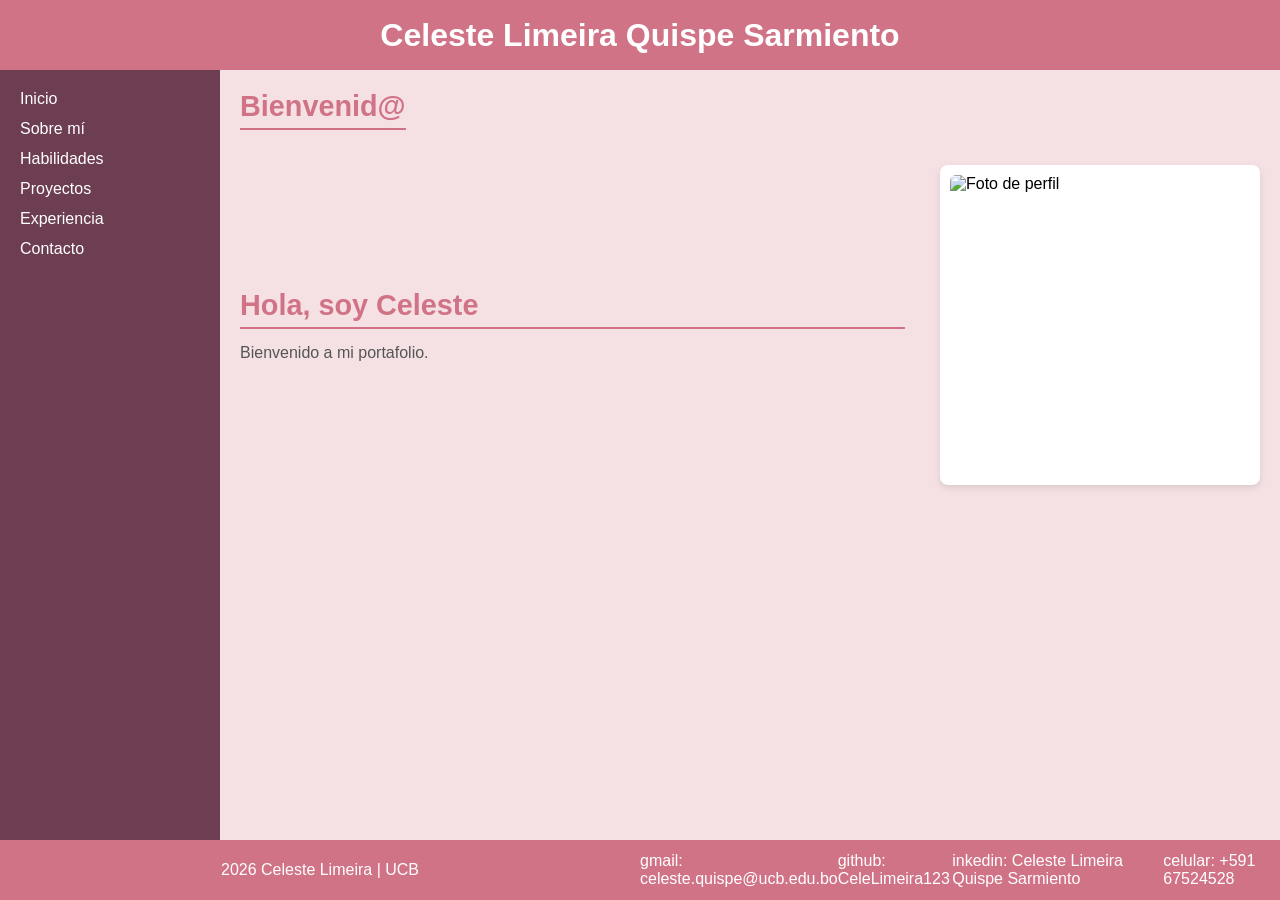
==== index.html @ f89084b4 "Primer commit de mi portafolio" ====
<!DOCTYPE html>
<html lang="es">
<head>
  <meta charset="UTF-8">
  <meta name="viewport" content="width=device-width, initial-scale=1.0">
  <title>Inicio | Celeste Limeira</title>
  <link rel="stylesheet" href="css/estilo.css">
</head>
<body>

  <div class="layout">

    <header class="header">
      <h1>Celeste Limeira Quispe Sarmiento</h1>
    </header>

    <aside class="sidebar">
      <nav class="menu">
        <a href="index.html">Inicio</a>
        <a href="sobre-mi.html">Sobre mí</a>
        <a href="habilidades.html">Habilidades</a>
        <a href="proyectos.html">Proyectos</a>
        <a href="experiencia.html">Experiencia</a>
        <a href="contacto.html">Contacto</a>
      </nav>
    </aside>

    <main class="content">
      
      <div class="topbar">
        <h2>Bienvenid@</h2>
      </div>

      <section class="hero">
        <div class="hero-text">
          <h2>Hola, soy Celeste</h2>
          <p>Bienvenido a mi portafolio.</p>
        </div>
        <div class="card">
          <img src="img/me.jpg" alt="Foto de perfil" class="imgcursor">
        </div>
      </section>

    </main>

    <footer class="footer">
      <div class="footer-left">
        <p> 2026 Celeste Limeira | UCB</p>
      </div>
      <div class="footer-right">
        <p>
          gmail: celeste.quispe@ucb.edu.bo 
        </p>
        <p>github: CeleLimeira123 
        </p>
        <p> inkedin: Celeste Limeira Quispe Sarmiento
        </p>
         <p>celular: +591 67524528

         </p>
      </div>
    </footer>

  </div>

</body>
</html>
---- css/estilo.css ----
* {
  margin: 0;
  padding: 0;
  box-sizing: border-box;
}

body {
  font-family: sans-serif;
  background: #f5e1e3;
}

.layout {
  display: grid;
  grid-template-columns: 220px 1fr;
  grid-template-rows: 70px 1fr 60px;
  grid-template-areas: "header header" "sidebar content" "footer footer";
  height: 100vh;
}

.header {
  grid-area: header;
  background: #d17386;
  color: white;
  display: flex;
  justify-content: center;
  align-items: center;
  flex-direction: row;
}

.sidebar {
  grid-area: sidebar;
  background: #6d3d52;
  color: white;
}
.sidebar .menu {
  display: flex;
  justify-content: flex-start;
  align-items: flex-start;
  flex-direction: column;
  padding: 20px;
  gap: 12px;
}
.sidebar .menu a {
  color: white;
  text-decoration: none;
}
.sidebar .menu a:hover {
  color: #d17386;
}

.content {
  grid-area: content;
  padding: 20px;
  overflow-y: auto;
}
.content .topbar {
  display: flex;
  justify-content: space-between;
  align-items: center;
  flex-direction: row;
  margin-bottom: 20px;
}
.content .topbar h2 {
  font-size: 1.8rem;
  color: #d17386;
  margin-bottom: 15px;
  border-bottom: 2px solid #d17386;
  padding-bottom: 5px;
}
.content .hero {
  display: flex;
  justify-content: flex-start;
  align-items: center;
  flex-direction: row;
  gap: 35px;
  margin-top: 10px;
}
.content .hero .card {
  background: white;
  padding: 10px;
  border-radius: 8px;
  box-shadow: 0 3px 6px rgba(0, 0, 0, 0.1);
  width: 320px;
  height: 320px;
  display: flex;
  justify-content: center;
  align-items: center;
  flex-direction: row;
}
.content .hero .card .imgcursor {
  width: 100%;
  height: 100%;
  object-fit: cover;
  border-radius: 6px;
}
.content .hero .hero-text {
  flex: 1;
}
.content .hero .hero-text h2 {
  font-size: 1.8rem;
  color: #d17386;
  margin-bottom: 15px;
  border-bottom: 2px solid #d17386;
  padding-bottom: 5px;
}
.content .hero .hero-text p {
  color: #555;
}
.content .cards {
  display: grid;
  grid-template-columns: repeat(auto-fill, minmax(200px, 250px));
  gap: 20px;
  margin-top: 20px;
}
.content .cards .card {
  background: white;
  padding: 10px;
  border-radius: 8px;
  box-shadow: 0 3px 6px rgba(0, 0, 0, 0.1);
  height: 250px;
  display: flex;
  justify-content: center;
  align-items: center;
  flex-direction: row;
}
.content .cards .card .imgcursor {
  width: 100%;
  height: 100%;
  object-fit: cover;
  object-position: center;
  border-radius: 6px;
}
.content .cards .card-info {
  background: #d19c9d;
  padding: 20px;
  border-radius: 8px;
  box-shadow: 0 3px 6px rgba(0, 0, 0, 0.1);
  display: flex;
  justify-content: center;
  align-items: center;
  flex-direction: column;
  text-align: center;
}
.content .cards .card-info h3 {
  color: #6d3d52;
  margin-bottom: 8px;
}
.content .cards .card-info p {
  font-size: 0.95rem;
  color: #f5e1e3;
}

.form-contacto {
  background: white;
  padding: 25px;
  border-radius: 8px;
  box-shadow: 0 3px 6px rgba(0, 0, 0, 0.1);
  max-width: 500px;
  margin: 0 auto;
}
.form-contacto form {
  display: flex;
  justify-content: center;
  align-items: stretch;
  flex-direction: column;
  gap: 15px;
}
.form-contacto form .form-group {
  display: flex;
  justify-content: center;
  align-items: stretch;
  flex-direction: column;
  gap: 5px;
}
.form-contacto form .form-group label {
  color: #6d3d52;
  font-weight: bold;
}
.form-contacto form .form-group input, .form-contacto form .form-group textarea {
  padding: 10px;
  border: 1px solid #d19c9d;
  border-radius: 4px;
  font-family: sans-serif;
  outline: none;
}
.form-contacto form .form-group input:focus, .form-contacto form .form-group textarea:focus {
  border-color: #d17386;
}
.form-contacto form button {
  background: #d17386;
  color: white;
  border: none;
  padding: 12px;
  border-radius: 4px;
  font-weight: bold;
  font-size: 1rem;
}

.footer {
  grid-area: footer;
  background: #d17386;
  color: white;
  display: flex;
  justify-content: center;
  align-items: center;
  flex-direction: row;
}
.footer .footer-left,
.footer .footer-right {
  flex: 1;
  display: flex;
  justify-content: center;
  align-items: center;
  flex-direction: row;
}

/*# sourceMappingURL=estilo.css.map */
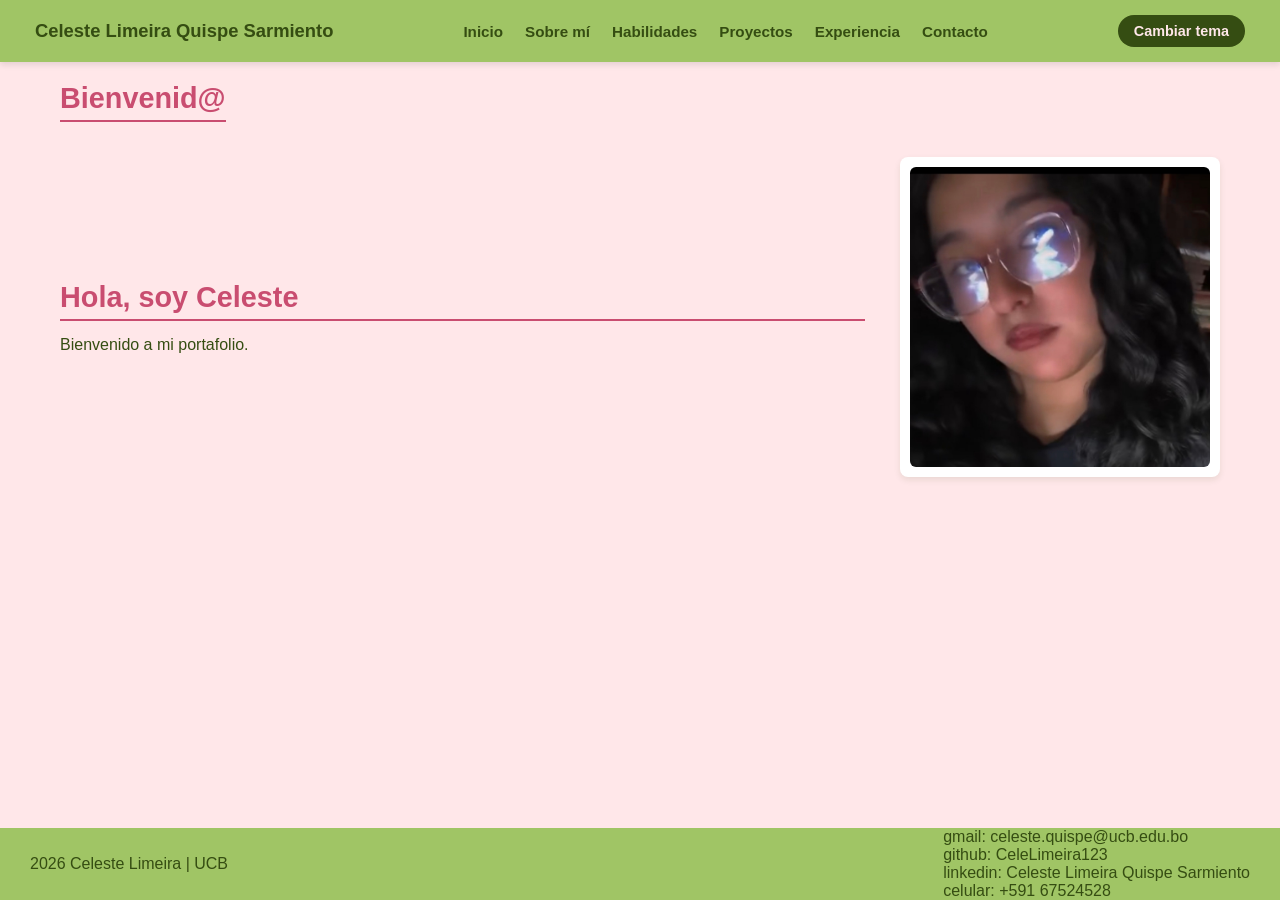
==== commit 334b3130: "Actualización de estilos, JS y estructura del portafolio" ====
--- a/index.html
+++ b/index.html
@@ -12,9 +12,8 @@
 
     <header class="header">
       <h1>Celeste Limeira Quispe Sarmiento</h1>
-    </header>
-
-    <aside class="sidebar">
+      
+      <!-- Menú integrado correctamente en la parte superior -->
       <nav class="menu">
         <a href="index.html">Inicio</a>
         <a href="sobre-mi.html">Sobre mí</a>
@@ -23,7 +22,13 @@
         <a href="experiencia.html">Experiencia</a>
         <a href="contacto.html">Contacto</a>
       </nav>
-    </aside>
+
+      <!-- Botón de cambio de color requerido por el script de JS -->
+      <button id="btnTema">
+            Cambiar tema
+        </button>
+      </button>
+    </header>
 
     <main class="content">
       
@@ -45,23 +50,19 @@
 
     <footer class="footer">
       <div class="footer-left">
-        <p> 2026 Celeste Limeira | UCB</p>
+        <p>2026 Celeste Limeira | UCB</p>
       </div>
       <div class="footer-right">
-        <p>
-          gmail: celeste.quispe@ucb.edu.bo 
-        </p>
-        <p>github: CeleLimeira123 
-        </p>
-        <p> inkedin: Celeste Limeira Quispe Sarmiento
-        </p>
-         <p>celular: +591 67524528
-
-         </p>
+        <p>gmail: celeste.quispe@ucb.edu.bo</p>
+        <p>github: CeleLimeira123</p>
+        <p>linkedin: Celeste Limeira Quispe Sarmiento</p>
+        <p>celular: +591 67524528</p>
       </div>
     </footer>
 
   </div>
 
+  <!-- Enlace al JavaScript -->
+  <script src="js/main.js"></script>
 </body>
 </html>
--- a/css/estilo.css
+++ b/css/estilo.css
@@ -6,52 +6,119 @@
 
 body {
   font-family: sans-serif;
-  background: #f5e1e3;
+  background: #FFE7E9;
+  color: #354D12;
+  transition: background 0.3s ease, color 0.3s ease;
+}
+body.dark {
+  background: #141c09;
+  color: #FFE7E9;
+}
+body.dark .header, body.dark .footer {
+  background: #354D12 !important;
+  color: #FFE7E9;
+}
+body.dark .header h1, body.dark .footer h1 {
+  color: #FFE7E9;
+}
+body.dark .header .menu a, body.dark .footer .menu a {
+  color: #FFE7E9;
+}
+body.dark .header .menu a:hover, body.dark .footer .menu a:hover {
+  color: #F6ABC2;
+}
+body.dark .content {
+  background: #141c09;
+}
+body.dark .content .hero-text p {
+  color: #FFE7E9;
+}
+body.dark .content .card, body.dark .content .form-contacto {
+  background: #1c270e;
+  color: #FFE7E9;
+}
+body.dark .content .card-info {
+  background: #C94D70;
+}
+body.dark .content .card-info h3, body.dark .content .card-info p {
+  color: #ffffff;
+}
+body.dark .form-contacto input, body.dark .form-contacto textarea {
+  background: #141c09;
+  color: #FFE7E9;
+  border-color: #A0C565;
+}
+body.dark .form-contacto input:focus, body.dark .form-contacto textarea:focus {
+  border-color: #F6ABC2;
+}
+body.dark #btnTema {
+  background: #FFE7E9;
+  color: #141c09;
 }
 
 .layout {
   display: grid;
-  grid-template-columns: 220px 1fr;
-  grid-template-rows: 70px 1fr 60px;
-  grid-template-areas: "header header" "sidebar content" "footer footer";
-  height: 100vh;
+  grid-template-rows: auto 1fr auto;
+  grid-template-areas: "header" "content" "footer";
+  min-height: 100vh;
 }
 
 .header {
   grid-area: header;
-  background: #d17386;
-  color: white;
-  display: flex;
-  justify-content: center;
-  align-items: center;
-  flex-direction: row;
-}
-
-.sidebar {
-  grid-area: sidebar;
-  background: #6d3d52;
-  color: white;
-}
-.sidebar .menu {
-  display: flex;
-  justify-content: flex-start;
-  align-items: flex-start;
-  flex-direction: column;
-  padding: 20px;
-  gap: 12px;
-}
-.sidebar .menu a {
-  color: white;
+  display: flex;
+  justify-content: space-between;
+  align-items: center;
+  background: #A0C565;
+  color: #354D12;
+  padding: 15px 35px;
+  box-shadow: 0 3px 6px rgba(0, 0, 0, 0.1);
+  flex-wrap: wrap;
+  gap: 15px;
+}
+.header h1 {
+  font-size: 1.15rem;
+  font-weight: 700;
+  color: #354D12;
+  margin: 0;
+}
+.header .menu {
+  display: flex;
+  gap: 22px;
+  align-items: center;
+}
+.header .menu a {
+  color: #354D12;
   text-decoration: none;
-}
-.sidebar .menu a:hover {
-  color: #d17386;
+  font-size: 0.95rem;
+  font-weight: 600;
+  transition: color 0.2s ease, transform 0.2s ease;
+}
+.header .menu a:hover {
+  color: #C94D70;
+  transform: translateY(-2px);
+}
+.header #btnTema {
+  padding: 8px 16px;
+  border: none;
+  border-radius: 20px;
+  cursor: pointer;
+  background: #354D12;
+  color: #FFE7E9;
+  font-weight: 600;
+  font-size: 0.9rem;
+  transition: background 0.2s, transform 0.2s;
+}
+.header #btnTema:hover {
+  background: #C94D70;
+  transform: scale(1.05);
 }
 
 .content {
   grid-area: content;
   padding: 20px;
-  overflow-y: auto;
+  max-width: 1200px;
+  margin: 0 auto;
+  width: 100%;
 }
 .content .topbar {
   display: flex;
@@ -62,25 +129,35 @@
 }
 .content .topbar h2 {
   font-size: 1.8rem;
-  color: #d17386;
+  color: #C94D70;
   margin-bottom: 15px;
-  border-bottom: 2px solid #d17386;
+  border-bottom: 2px solid #C94D70;
   padding-bottom: 5px;
 }
 .content .hero {
   display: flex;
-  justify-content: flex-start;
-  align-items: center;
-  flex-direction: row;
-  gap: 35px;
+  justify-content: center;
+  align-items: center;
+  flex-direction: column;
+  gap: 20px;
   margin-top: 10px;
 }
+@media (min-width: 768px) {
+  .content .hero {
+    display: flex;
+    justify-content: flex-start;
+    align-items: center;
+    flex-direction: row;
+    gap: 35px;
+  }
+}
 .content .hero .card {
-  background: white;
+  background: #ffffff;
   padding: 10px;
   border-radius: 8px;
-  box-shadow: 0 3px 6px rgba(0, 0, 0, 0.1);
-  width: 320px;
+  box-shadow: 0 3px 6px rgba(53, 77, 18, 0.1);
+  width: 100%;
+  max-width: 320px;
   height: 320px;
   display: flex;
   justify-content: center;
@@ -98,120 +175,33 @@
 }
 .content .hero .hero-text h2 {
   font-size: 1.8rem;
-  color: #d17386;
+  color: #C94D70;
   margin-bottom: 15px;
-  border-bottom: 2px solid #d17386;
+  border-bottom: 2px solid #C94D70;
   padding-bottom: 5px;
 }
 .content .hero .hero-text p {
-  color: #555;
-}
-.content .cards {
-  display: grid;
-  grid-template-columns: repeat(auto-fill, minmax(200px, 250px));
-  gap: 20px;
-  margin-top: 20px;
-}
-.content .cards .card {
-  background: white;
-  padding: 10px;
-  border-radius: 8px;
-  box-shadow: 0 3px 6px rgba(0, 0, 0, 0.1);
-  height: 250px;
-  display: flex;
-  justify-content: center;
-  align-items: center;
-  flex-direction: row;
-}
-.content .cards .card .imgcursor {
-  width: 100%;
-  height: 100%;
-  object-fit: cover;
-  object-position: center;
-  border-radius: 6px;
-}
-.content .cards .card-info {
-  background: #d19c9d;
-  padding: 20px;
-  border-radius: 8px;
-  box-shadow: 0 3px 6px rgba(0, 0, 0, 0.1);
-  display: flex;
-  justify-content: center;
-  align-items: center;
-  flex-direction: column;
-  text-align: center;
-}
-.content .cards .card-info h3 {
-  color: #6d3d52;
-  margin-bottom: 8px;
-}
-.content .cards .card-info p {
-  font-size: 0.95rem;
-  color: #f5e1e3;
-}
-
-.form-contacto {
-  background: white;
-  padding: 25px;
-  border-radius: 8px;
-  box-shadow: 0 3px 6px rgba(0, 0, 0, 0.1);
-  max-width: 500px;
-  margin: 0 auto;
-}
-.form-contacto form {
-  display: flex;
-  justify-content: center;
-  align-items: stretch;
-  flex-direction: column;
-  gap: 15px;
-}
-.form-contacto form .form-group {
-  display: flex;
-  justify-content: center;
-  align-items: stretch;
-  flex-direction: column;
-  gap: 5px;
-}
-.form-contacto form .form-group label {
-  color: #6d3d52;
-  font-weight: bold;
-}
-.form-contacto form .form-group input, .form-contacto form .form-group textarea {
-  padding: 10px;
-  border: 1px solid #d19c9d;
-  border-radius: 4px;
-  font-family: sans-serif;
-  outline: none;
-}
-.form-contacto form .form-group input:focus, .form-contacto form .form-group textarea:focus {
-  border-color: #d17386;
-}
-.form-contacto form button {
-  background: #d17386;
-  color: white;
-  border: none;
-  padding: 12px;
-  border-radius: 4px;
-  font-weight: bold;
-  font-size: 1rem;
+  color: #354D12;
 }
 
 .footer {
   grid-area: footer;
-  background: #d17386;
-  color: white;
+  background: #A0C565;
+  color: #354D12;
   display: flex;
   justify-content: center;
   align-items: center;
-  flex-direction: row;
-}
-.footer .footer-left,
-.footer .footer-right {
-  flex: 1;
-  display: flex;
-  justify-content: center;
-  align-items: center;
-  flex-direction: row;
+  flex-direction: column;
+  padding: 15px;
+  gap: 10px;
+  font-weight: 500;
+}
+@media (min-width: 768px) {
+  .footer {
+    flex-direction: row;
+    justify-content: space-between;
+    padding: 0 30px;
+  }
 }
 
 /*# sourceMappingURL=estilo.css.map */
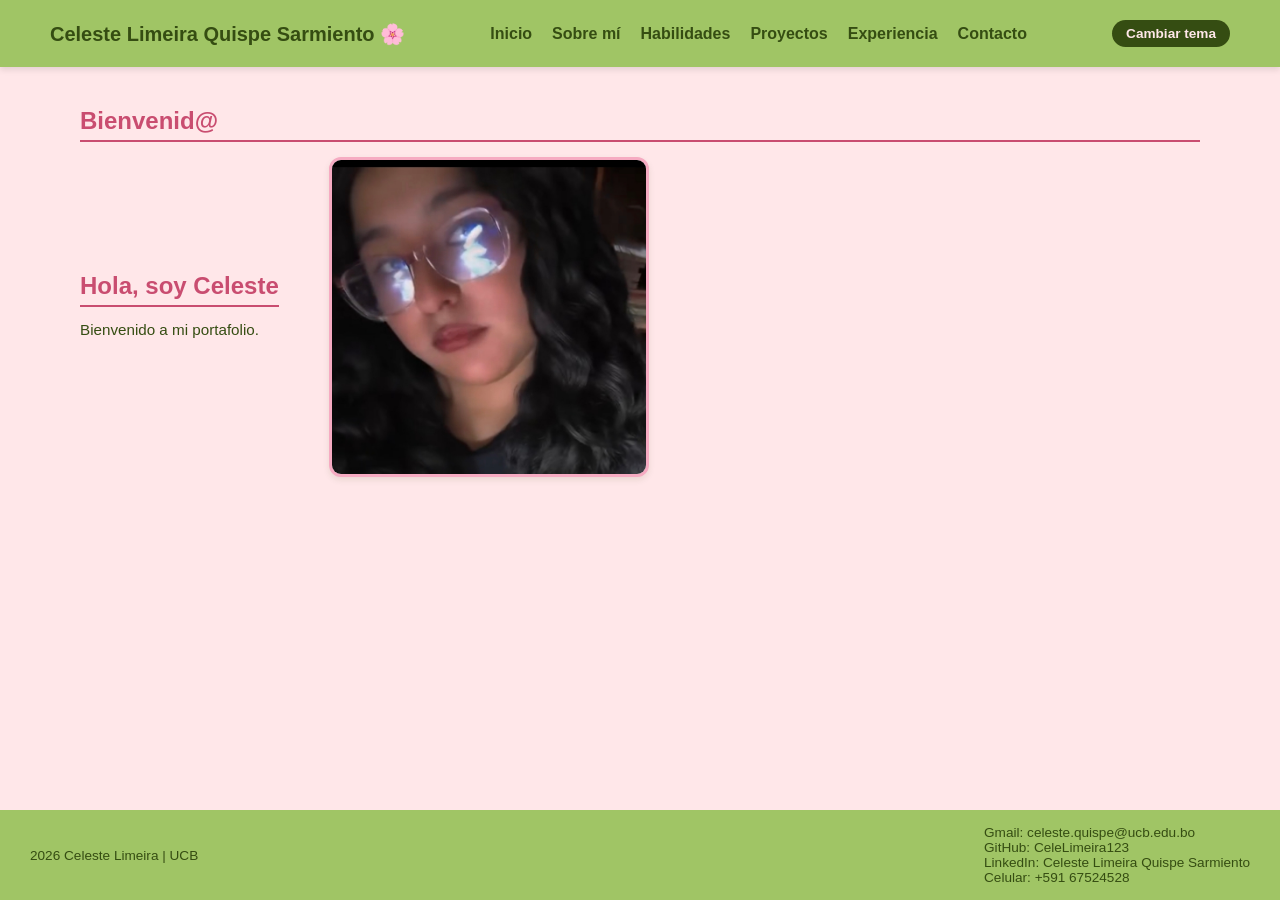
==== commit f7a1ccd5: "Actualización" ====
--- a/index.html
+++ b/index.html
@@ -11,27 +11,33 @@
   <div class="layout">
 
     <header class="header">
-      <h1>Celeste Limeira Quispe Sarmiento</h1>
-      
-      <!-- Menú integrado correctamente en la parte superior -->
-      <nav class="menu">
-        <a href="index.html">Inicio</a>
-        <a href="sobre-mi.html">Sobre mí</a>
-        <a href="habilidades.html">Habilidades</a>
-        <a href="proyectos.html">Proyectos</a>
-        <a href="experiencia.html">Experiencia</a>
-        <a href="contacto.html">Contacto</a>
+      <h1>Celeste Limeira Quispe Sarmiento 🌸</h1>
+
+      <!-- Botón de cambio de tema -->
+      <button id="btnTema">Cambiar tema</button>
+
+      <!-- Botón hamburguesa (3 rayitas, solo se ve en móvil) -->
+      <div class="hamburger" id="hamburger">
+        <span></span>
+        <span></span>
+        <span></span>
+      </div>
+
+      <!-- Menú desplegable -->
+      <nav class="menu" id="nav">
+        <ul>
+          <li><a href="index.html">Inicio</a></li>
+          <li><a href="sobre-mi.html">Sobre mí</a></li>
+          <li><a href="habilidades.html">Habilidades</a></li>
+          <li><a href="proyectos.html">Proyectos</a></li>
+          <li><a href="experiencia.html">Experiencia</a></li>
+          <li><a href="contacto.html">Contacto</a></li>
+        </ul>
       </nav>
-
-      <!-- Botón de cambio de color requerido por el script de JS -->
-      <button id="btnTema">
-            Cambiar tema
-        </button>
-      </button>
     </header>
 
     <main class="content">
-      
+
       <div class="topbar">
         <h2>Bienvenid@</h2>
       </div>
@@ -50,19 +56,21 @@
 
     <footer class="footer">
       <div class="footer-left">
-        <p>2026 Celeste Limeira | UCB</p>
+        <p> 2026 Celeste Limeira | UCB</p>
       </div>
       <div class="footer-right">
-        <p>gmail: celeste.quispe@ucb.edu.bo</p>
-        <p>github: CeleLimeira123</p>
-        <p>linkedin: Celeste Limeira Quispe Sarmiento</p>
-        <p>celular: +591 67524528</p>
+        <p>Gmail: celeste.quispe@ucb.edu.bo</p>
+        <p>GitHub: CeleLimeira123</p>
+        <p>LinkedIn: Celeste Limeira Quispe Sarmiento</p>
+        <p>Celular: +591 67524528</p>
       </div>
     </footer>
 
   </div>
 
-  <!-- Enlace al JavaScript -->
-  <script src="js/main.js"></script>
+  <!-- Botón de Scroll Arriba -->
+  <button id="btnArriba" aria-label="Volver arriba">⬆</button>
+
+  <script src="js/script.js"></script>
 </body>
 </html>
--- a/css/estilo.css
+++ b/css/estilo.css
@@ -9,51 +9,6 @@
   background: #FFE7E9;
   color: #354D12;
   transition: background 0.3s ease, color 0.3s ease;
-}
-body.dark {
-  background: #141c09;
-  color: #FFE7E9;
-}
-body.dark .header, body.dark .footer {
-  background: #354D12 !important;
-  color: #FFE7E9;
-}
-body.dark .header h1, body.dark .footer h1 {
-  color: #FFE7E9;
-}
-body.dark .header .menu a, body.dark .footer .menu a {
-  color: #FFE7E9;
-}
-body.dark .header .menu a:hover, body.dark .footer .menu a:hover {
-  color: #F6ABC2;
-}
-body.dark .content {
-  background: #141c09;
-}
-body.dark .content .hero-text p {
-  color: #FFE7E9;
-}
-body.dark .content .card, body.dark .content .form-contacto {
-  background: #1c270e;
-  color: #FFE7E9;
-}
-body.dark .content .card-info {
-  background: #C94D70;
-}
-body.dark .content .card-info h3, body.dark .content .card-info p {
-  color: #ffffff;
-}
-body.dark .form-contacto input, body.dark .form-contacto textarea {
-  background: #141c09;
-  color: #FFE7E9;
-  border-color: #A0C565;
-}
-body.dark .form-contacto input:focus, body.dark .form-contacto textarea:focus {
-  border-color: #F6ABC2;
-}
-body.dark #btnTema {
-  background: #FFE7E9;
-  color: #141c09;
 }
 
 .layout {
@@ -63,76 +18,124 @@
   min-height: 100vh;
 }
 
+.header, .footer {
+  display: flex;
+  justify-content: center;
+  align-items: center;
+  flex-direction: column;
+  background: #A0C565;
+  color: #354D12;
+  padding: 15px 20px;
+  gap: 10px;
+  text-align: center;
+}
+
 .header {
   grid-area: header;
+  flex-direction: row;
+  justify-content: space-between;
+  text-align: left;
+  position: relative;
+  box-shadow: 0 3px 6px rgba(0, 0, 0, 0.1);
+}
+.header h1 {
+  order: 1;
+  font-size: 1rem;
+  font-weight: 700;
+}
+.header #btnTema {
+  order: 2;
+  border: none;
+  cursor: pointer;
+  font-weight: 600;
+  background: #354D12;
+  color: #FFE7E9;
+  transition: background 0.2s ease, color 0.2s ease;
+}
+.header #btnTema:hover {
+  background: #C94D70;
+  color: #ffffff;
+}
+.header #btnTema {
+  padding: 6px 14px;
+  border-radius: 20px;
+  font-size: 0.85rem;
+}
+.header .hamburger {
+  order: 3;
   display: flex;
-  justify-content: space-between;
-  align-items: center;
-  background: #A0C565;
-  color: #354D12;
-  padding: 15px 35px;
-  box-shadow: 0 3px 6px rgba(0, 0, 0, 0.1);
-  flex-wrap: wrap;
+  flex-direction: column;
+  cursor: pointer;
+}
+.header .hamburger span {
+  width: 25px;
+  height: 3px;
+  background: #354D12;
+  margin: 4px 0;
+  border-radius: 2px;
+}
+.header .menu {
+  position: absolute;
+  top: 100%;
+  left: 0;
+  width: 100%;
+  z-index: 100;
+  background: inherit;
+  display: none;
+}
+.header .menu ul {
+  list-style: none;
+  display: flex;
+  flex-direction: column;
+  text-align: center;
+  padding: 20px 0;
   gap: 15px;
 }
-.header h1 {
-  font-size: 1.15rem;
-  font-weight: 700;
-  color: #354D12;
-  margin: 0;
-}
-.header .menu {
-  display: flex;
-  gap: 22px;
-  align-items: center;
-}
 .header .menu a {
   color: #354D12;
   text-decoration: none;
-  font-size: 0.95rem;
+  font-size: 1rem;
   font-weight: 600;
-  transition: color 0.2s ease, transform 0.2s ease;
+  transition: color 0.2s ease;
 }
 .header .menu a:hover {
   color: #C94D70;
-  transform: translateY(-2px);
-}
-.header #btnTema {
-  padding: 8px 16px;
-  border: none;
-  border-radius: 20px;
-  cursor: pointer;
-  background: #354D12;
-  color: #FFE7E9;
-  font-weight: 600;
-  font-size: 0.9rem;
-  transition: background 0.2s, transform 0.2s;
-}
-.header #btnTema:hover {
-  background: #C94D70;
-  transform: scale(1.05);
+}
+.header .menu.active {
+  display: block;
+}
+
+.footer {
+  grid-area: footer;
+  font-size: 0.85rem;
+  font-weight: 500;
 }
 
 .content {
   grid-area: content;
-  padding: 20px;
+  padding: 15px;
+  width: 100%;
   max-width: 1200px;
   margin: 0 auto;
-  width: 100%;
 }
 .content .topbar {
-  display: flex;
-  justify-content: space-between;
-  align-items: center;
-  flex-direction: row;
-  margin-bottom: 20px;
-}
-.content .topbar h2 {
-  font-size: 1.8rem;
+  margin-bottom: 15px;
+}
+.content .topbar h2, .content .hero-text h2 {
+  font-size: 1.5rem;
   color: #C94D70;
-  margin-bottom: 15px;
+  margin-bottom: 12px;
   border-bottom: 2px solid #C94D70;
   padding-bottom: 5px;
+}
+.content .hero-text {
+  text-align: center;
+  margin-bottom: 20px;
+}
+.content .hero-text p {
+  color: #354D12;
+  font-size: 0.95rem;
+  line-height: 1.5;
 }
 .content .hero {
   display: flex;
@@ -140,68 +143,314 @@
   align-items: center;
   flex-direction: column;
   gap: 20px;
-  margin-top: 10px;
-}
+}
+.content .hero .card {
+  width: 100%;
+  max-width: 280px;
+  height: 280px;
+}
+.content .card {
+  background: #ffffff;
+  border: 3px solid #F6ABC2;
+  border-radius: 12px;
+  overflow: hidden;
+  box-shadow: 0 3px 6px rgba(53, 77, 18, 0.1);
+}
+.content .card:hover {
+  border-color: #C94D70;
+}
+.content .card .imgcursor {
+  display: block;
+  width: 100%;
+  height: 100%;
+  object-fit: cover;
+}
+.content .cards, .content .cards-grid {
+  display: grid;
+  grid-template-columns: repeat(auto-fit, minmax(220px, 1fr));
+  gap: 20px;
+  margin-bottom: 20px;
+}
+.content .cards .card, .content .cards-grid .card {
+  height: 220px;
+}
+.content .card-info, .content .item-experiencia {
+  background: #ffffff;
+  padding: 20px;
+  border-radius: 8px;
+}
+.content .card-info {
+  border-left: 5px solid #C94D70;
+  box-shadow: 0 3px 6px rgba(53, 77, 18, 0.1);
+}
+.content .card-info h3 {
+  color: #C94D70;
+  margin-bottom: 8px;
+}
+.content .card-info p {
+  font-size: 0.92rem;
+  line-height: 1.5;
+}
+.content .item-experiencia {
+  cursor: pointer;
+  border: 1px solid #354D12;
+}
+.content .item-experiencia:hover {
+  background: #F6ABC2;
+}
+
+.filtros {
+  display: flex;
+  flex-wrap: wrap;
+  gap: 10px;
+  margin-bottom: 25px;
+}
+.filtros button {
+  border: none;
+  cursor: pointer;
+  font-weight: 600;
+  background: #F6ABC2;
+  color: #354D12;
+  transition: background 0.2s ease, color 0.2s ease;
+}
+.filtros button:hover {
+  background: #C94D70;
+  color: #ffffff;
+}
+.filtros button {
+  padding: 8px 16px;
+  border-radius: 6px;
+  font-size: 0.9rem;
+}
+
+.oculto {
+  display: none !important;
+}
+
+#btnArriba {
+  border: none;
+  cursor: pointer;
+  font-weight: 600;
+  background: #C94D70;
+  color: #ffffff;
+  transition: background 0.2s ease, color 0.2s ease;
+}
+#btnArriba:hover {
+  background: #354D12;
+  color: #ffffff;
+}
+#btnArriba {
+  display: none;
+  position: fixed;
+  bottom: 25px;
+  right: 25px;
+  z-index: 1000;
+  width: 45px;
+  height: 45px;
+  border-radius: 50%;
+  font-size: 1.2rem;
+  align-items: center;
+  justify-content: center;
+  box-shadow: 0 4px 8px rgba(0, 0, 0, 0.2);
+}
+
+.modal {
+  display: none;
+  position: fixed;
+  top: 0;
+  left: 0;
+  width: 100%;
+  height: 100%;
+  background: rgba(60, 60, 60, 0.75);
+  justify-content: center;
+  align-items: center;
+  z-index: 1000;
+}
+.modal .modal-contenido {
+  background: #ffffff;
+  padding: 30px;
+  border-radius: 4px;
+  border: 1px solid #333333;
+  width: 90%;
+  max-width: 450px;
+  text-align: center;
+  box-shadow: 0 4px 12px rgba(0, 0, 0, 0.3);
+}
+.modal .modal-contenido h3 {
+  margin-bottom: 15px;
+  font-size: 1.2rem;
+}
+.modal .modal-contenido p {
+  margin-bottom: 25px;
+  line-height: 1.4;
+}
+.modal .modal-contenido button {
+  background: #ffffff;
+  color: #000000;
+  border: 1px solid #333333;
+  padding: 6px 16px;
+  border-radius: 3px;
+  cursor: pointer;
+}
+.modal .modal-contenido button:hover {
+  background: #e0e0e0;
+}
+
+#sugerencias li {
+  list-style: none;
+  padding: 10px;
+  cursor: pointer;
+  background: #ffffff;
+  color: #354D12;
+  border-bottom: 1px solid #eeeeee;
+}
+
+.error {
+  border: 2px solid red;
+}
+
+.correcto {
+  border: 2px solid green;
+}
+
 @media (min-width: 768px) {
+  .header, .footer {
+    flex-direction: row;
+    justify-content: space-between;
+    padding: 15px 30px;
+    text-align: left;
+  }
+  .header h1 {
+    font-size: 1.1rem;
+  }
+  .header .menu {
+    order: 2;
+    position: static;
+    display: block;
+    width: auto;
+    background: none;
+  }
+  .header .menu ul {
+    flex-direction: row;
+    padding: 0;
+    gap: 20px;
+  }
+  .header #btnTema {
+    order: 3;
+  }
+  .header .hamburger {
+    display: none;
+  }
+  .content {
+    padding: 25px;
+  }
   .content .hero {
     display: flex;
     justify-content: flex-start;
     align-items: center;
     flex-direction: row;
-    gap: 35px;
-  }
-}
-.content .hero .card {
-  background: #ffffff;
-  padding: 10px;
-  border-radius: 8px;
-  box-shadow: 0 3px 6px rgba(53, 77, 18, 0.1);
-  width: 100%;
-  max-width: 320px;
-  height: 320px;
-  display: flex;
-  justify-content: center;
-  align-items: center;
-  flex-direction: row;
-}
-.content .hero .card .imgcursor {
-  width: 100%;
-  height: 100%;
-  object-fit: cover;
-  border-radius: 6px;
-}
-.content .hero .hero-text {
-  flex: 1;
-}
-.content .hero .hero-text h2 {
-  font-size: 1.8rem;
-  color: #C94D70;
-  margin-bottom: 15px;
-  border-bottom: 2px solid #C94D70;
-  padding-bottom: 5px;
-}
-.content .hero .hero-text p {
-  color: #354D12;
-}
-
-.footer {
-  grid-area: footer;
+    gap: 30px;
+  }
+  .content .hero-text {
+    text-align: left;
+  }
+}
+@media (min-width: 1024px) {
+  .header {
+    padding: 20px 50px;
+  }
+  .header h1 {
+    font-size: 1.25rem;
+  }
+  .content {
+    padding: 40px;
+  }
+  .content .hero {
+    gap: 50px;
+  }
+  .content .hero .card {
+    max-width: 320px;
+    height: 320px;
+  }
+}
+body.dark {
+  background: #141c09;
+  color: #FFE7E9;
+}
+body.dark .header, body.dark .footer {
+  background: #354D12;
+  color: #FFE7E9;
+}
+body.dark .header .menu a, body.dark .footer .menu a {
+  color: #FFE7E9;
+}
+body.dark .header .menu a:hover, body.dark .footer .menu a:hover {
+  color: #F6ABC2;
+}
+body.dark .header .hamburger span, body.dark .footer .hamburger span {
+  background: #FFE7E9;
+}
+body.dark #btnTema {
+  background: #FFE7E9;
+  color: #141c09;
+}
+body.dark #btnTema:hover {
+  background: #F6ABC2;
+  color: #141c09;
+}
+body.dark .content {
+  background: #141c09;
+}
+body.dark .content .hero-text p {
+  color: #FFE7E9;
+}
+body.dark .content .card {
+  background: #1c270e;
+  border-color: #C94D70;
+}
+body.dark .content .card-info {
+  background: #C94D70;
+  border-left-color: #F6ABC2;
+}
+body.dark .content .card-info h3, body.dark .content .card-info p {
+  color: #ffffff;
+}
+body.dark .content .item-experiencia {
+  background: #141c09;
+  border-color: #A0C565;
+  color: #FFE7E9;
+}
+body.dark .content .item-experiencia:hover {
   background: #A0C565;
   color: #354D12;
-  display: flex;
-  justify-content: center;
-  align-items: center;
-  flex-direction: column;
-  padding: 15px;
-  gap: 10px;
-  font-weight: 500;
-}
-@media (min-width: 768px) {
-  .footer {
-    flex-direction: row;
-    justify-content: space-between;
-    padding: 0 30px;
-  }
+}
+body.dark .filtros button {
+  background: #1c270e;
+  color: #FFE7E9;
+  border: 1px solid #A0C565;
+}
+body.dark .filtros button:hover {
+  background: #A0C565;
+  color: #354D12;
+}
+body.dark .modal {
+  background: rgba(0, 0, 0, 0.85);
+}
+body.dark .modal .modal-contenido {
+  background: #1c270e;
+  border-color: #A0C565;
+}
+body.dark .modal .modal-contenido h3, body.dark .modal .modal-contenido p {
+  color: #ffffff;
+}
+body.dark .modal .modal-contenido button {
+  background: #354D12;
+  color: #ffffff;
+  border-color: #A0C565;
+}
+body.dark .modal .modal-contenido button:hover {
+  background: #A0C565;
+  color: #354D12;
 }
 
 /*# sourceMappingURL=estilo.css.map */
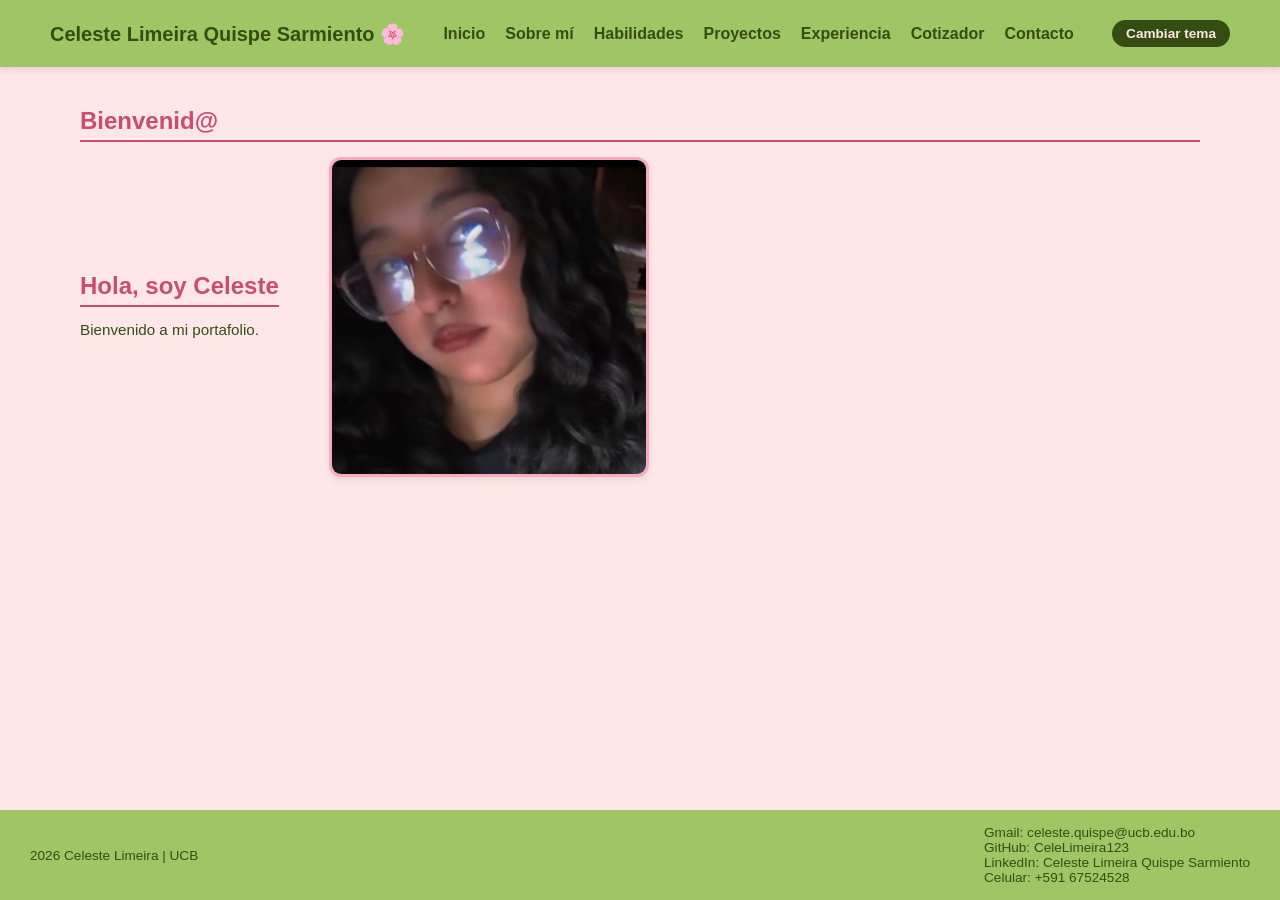
==== commit 13a020c9: "Actualizacion de portafolio con validaciones y modales" ====
--- a/index.html
+++ b/index.html
@@ -13,17 +13,14 @@
     <header class="header">
       <h1>Celeste Limeira Quispe Sarmiento 🌸</h1>
 
-      <!-- Botón de cambio de tema -->
       <button id="btnTema">Cambiar tema</button>
 
-      <!-- Botón hamburguesa (3 rayitas, solo se ve en móvil) -->
       <div class="hamburger" id="hamburger">
         <span></span>
         <span></span>
         <span></span>
       </div>
 
-      <!-- Menú desplegable -->
       <nav class="menu" id="nav">
         <ul>
           <li><a href="index.html">Inicio</a></li>
@@ -31,6 +28,7 @@
           <li><a href="habilidades.html">Habilidades</a></li>
           <li><a href="proyectos.html">Proyectos</a></li>
           <li><a href="experiencia.html">Experiencia</a></li>
+          <li><a href="cotizador.html">Cotizador</a></li>
           <li><a href="contacto.html">Contacto</a></li>
         </ul>
       </nav>
--- a/css/estilo.css
+++ b/css/estilo.css
@@ -313,6 +313,144 @@
   border: 2px solid green;
 }
 
+.cotizador {
+  display: grid;
+  gap: 20px;
+}
+.cotizador .campo {
+  display: flex;
+  flex-direction: column;
+  gap: 5px;
+  margin-bottom: 15px;
+}
+.cotizador .campo label {
+  font-weight: 600;
+}
+.cotizador .campo input[type=text], .cotizador .campo input[type=number], .cotizador .campo select {
+  padding: 10px;
+  border: 2px solid #F6ABC2;
+  border-radius: 6px;
+  font-size: 1rem;
+}
+.cotizador .campo input[type=text]:focus, .cotizador .campo input[type=number]:focus, .cotizador .campo select:focus {
+  outline: none;
+  border-color: #C94D70;
+}
+.cotizador .campo input[type=text].error, .cotizador .campo input[type=number].error, .cotizador .campo select.error {
+  border-color: red;
+}
+.cotizador .campo input[type=text].correcto, .cotizador .campo input[type=number].correcto, .cotizador .campo select.correcto {
+  border-color: green;
+}
+.cotizador .mensaje {
+  font-size: 0.85rem;
+  min-height: 1.2em;
+}
+.cotizador .ayuda {
+  font-size: 0.85rem;
+  margin-bottom: 15px;
+}
+.cotizador .servicio-item {
+  display: flex;
+  justify-content: flex-start;
+  align-items: center;
+  flex-direction: row;
+  gap: 10px;
+  background: #ffffff;
+  border: 2px solid #F6ABC2;
+  border-radius: 8px;
+  padding: 12px;
+  margin-bottom: 10px;
+  cursor: pointer;
+}
+.cotizador .servicio-item span {
+  flex: 1;
+}
+.cotizador .servicio-item.seleccionado {
+  border-color: #C94D70;
+  background: #FFE7E9;
+}
+.cotizador .resumen {
+  background: #ffffff;
+  border-left: 5px solid #C94D70;
+  border-radius: 8px;
+  padding: 20px;
+  margin-bottom: 15px;
+}
+.cotizador .resumen h3 {
+  margin-bottom: 10px;
+}
+.cotizador .resumen ul {
+  list-style: none;
+  margin-bottom: 10px;
+  font-size: 0.9rem;
+}
+.cotizador .dato {
+  display: flex;
+  justify-content: space-between;
+  gap: 20px;
+  padding: 10px 0;
+  border-bottom: 1px solid #eeeeee;
+  font-size: 0.9rem;
+}
+.cotizador .dato.total {
+  border-bottom: none;
+  font-size: 1.2rem;
+  color: #C94D70;
+}
+.cotizador .botones {
+  display: flex;
+  gap: 10px;
+  margin-bottom: 10px;
+}
+.cotizador #btnCotizar {
+  border: none;
+  cursor: pointer;
+  font-weight: 600;
+  background: #C94D70;
+  color: #ffffff;
+  transition: background 0.2s ease, color 0.2s ease;
+}
+.cotizador #btnCotizar:hover {
+  background: #354D12;
+  color: #ffffff;
+}
+.cotizador #btnCotizar {
+  flex: 1;
+  padding: 12px;
+  border-radius: 6px;
+  font-size: 1rem;
+}
+.cotizador #btnCotizar:disabled {
+  background: #999999;
+  cursor: not-allowed;
+}
+.cotizador .btn-limpiar {
+  border: none;
+  cursor: pointer;
+  font-weight: 600;
+  background: #edf0f4;
+  color: #354D12;
+  transition: background 0.2s ease, color 0.2s ease;
+}
+.cotizador .btn-limpiar:hover {
+  background: #F6ABC2;
+  color: #354D12;
+}
+.cotizador .btn-limpiar {
+  padding: 12px 20px;
+  border-radius: 6px;
+  font-size: 1rem;
+}
+.cotizador .exito {
+  margin-top: 10px;
+  padding: 12px;
+  border-radius: 6px;
+  background: #e6f4ea;
+  color: #1e7a34;
+  font-weight: 600;
+}
+
 @media (min-width: 768px) {
   .header, .footer {
     flex-direction: row;
@@ -354,6 +492,9 @@
   .content .hero-text {
     text-align: left;
   }
+  .cotizador {
+    grid-template-columns: 1fr 1fr;
+  }
 }
 @media (min-width: 1024px) {
   .header {
@@ -433,6 +574,42 @@
   background: #A0C565;
   color: #354D12;
 }
+body.dark #sugerencias li {
+  background: #1c270e;
+  color: #FFE7E9;
+  border-bottom-color: #354D12;
+}
+body.dark .cotizador .campo input[type=text],
+body.dark .cotizador .campo input[type=number],
+body.dark .cotizador .campo select {
+  background: #1c270e;
+  color: #FFE7E9;
+}
+body.dark .cotizador .servicio-item, body.dark .cotizador .resumen {
+  background: #1c270e;
+  color: #FFE7E9;
+}
+body.dark .cotizador .servicio-item.seleccionado {
+  background: #354D12;
+}
+body.dark .cotizador .dato {
+  border-bottom-color: #354D12;
+}
+body.dark .cotizador .dato.total {
+  color: #F6ABC2;
+}
+body.dark .cotizador .btn-limpiar {
+  background: #354D12;
+  color: #FFE7E9;
+}
+body.dark .cotizador .btn-limpiar:hover {
+  background: #A0C565;
+  color: #354D12;
+}
+body.dark .cotizador .exito {
+  background: #354D12;
+  color: #A0C565;
+}
 body.dark .modal {
   background: rgba(0, 0, 0, 0.85);
 }
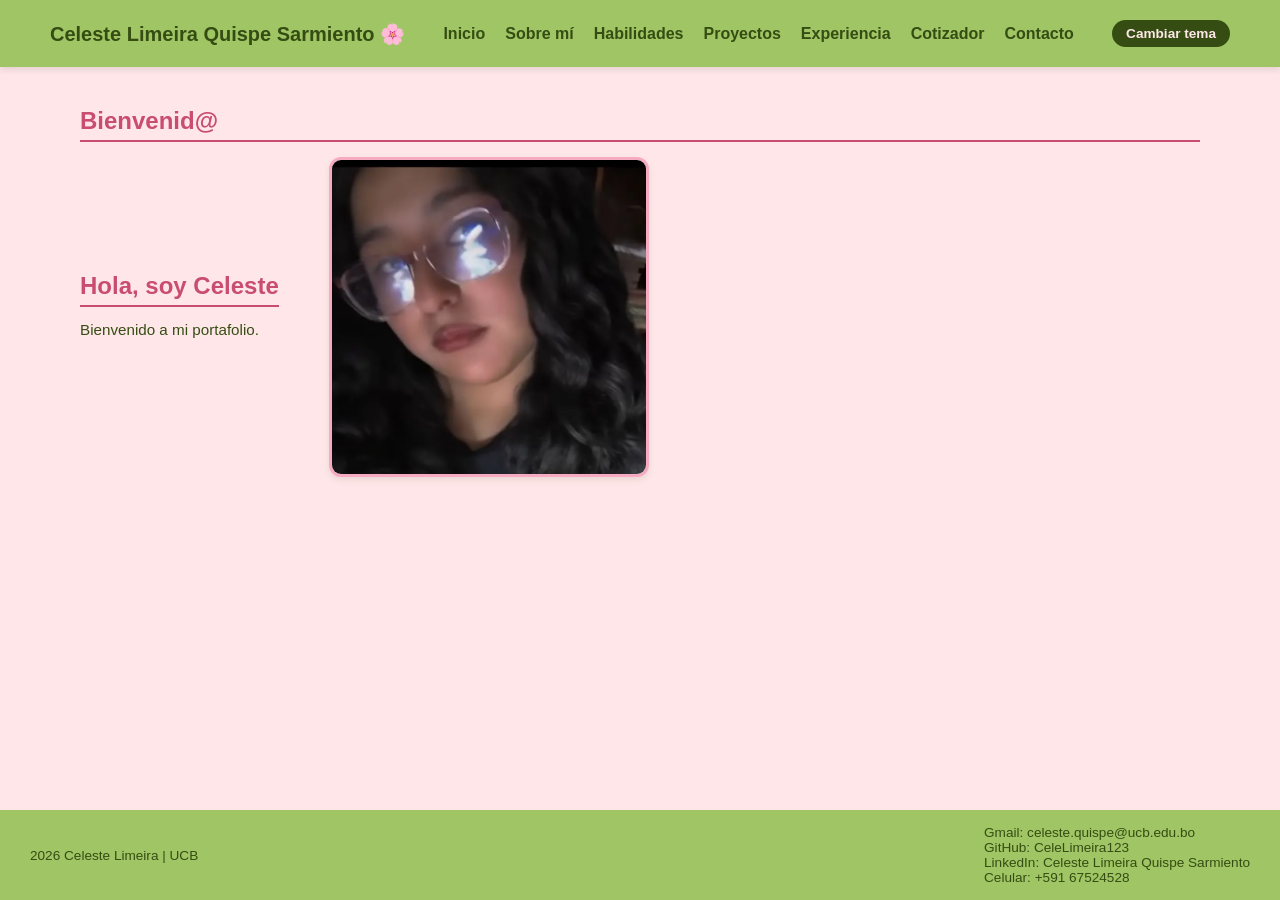
==== commit 277cd94d: "Actualización completa: optimización WebP, docs y nuevas secciones" ====
--- a/index.html
+++ b/index.html
@@ -4,6 +4,8 @@
   <meta charset="UTF-8">
   <meta name="viewport" content="width=device-width, initial-scale=1.0">
   <title>Inicio | Celeste Limeira</title>
+  <meta name="description" content="Portafolio web de Celeste Limeira, estudiante de Ingeniería de Sistemas y auxiliar de docencia en la UCB.">
+  <link rel="icon" href="data:image/svg+xml,<svg xmlns=%22http://www.w3.org/2000/svg%22 viewBox=%220 0 100 100%22><text y=%22.9em%22 font-size=%2290%22>%F0%9F%8C%B8</text></svg>">
   <link rel="stylesheet" href="css/estilo.css">
 </head>
 <body>
@@ -15,11 +17,11 @@
 
       <button id="btnTema">Cambiar tema</button>
 
-      <div class="hamburger" id="hamburger">
+      <button type="button" class="hamburger" id="hamburger" aria-label="Abrir menú" aria-controls="nav" aria-expanded="false">
         <span></span>
         <span></span>
         <span></span>
-      </div>
+      </button>
 
       <nav class="menu" id="nav">
         <ul>
@@ -46,7 +48,7 @@
           <p>Bienvenido a mi portafolio.</p>
         </div>
         <div class="card">
-          <img src="img/me.jpg" alt="Foto de perfil" class="imgcursor">
+          <img src="img/me.webp" alt="Foto de perfil" class="imgcursor" width="640" height="484" fetchpriority="high">
         </div>
       </section>
 
@@ -54,7 +56,7 @@
 
     <footer class="footer">
       <div class="footer-left">
-        <p> 2026 Celeste Limeira | UCB</p>
+        <p>2026 Celeste Limeira | UCB</p>
       </div>
       <div class="footer-right">
         <p>Gmail: celeste.quispe@ucb.edu.bo</p>
@@ -69,6 +71,6 @@
   <!-- Botón de Scroll Arriba -->
   <button id="btnArriba" aria-label="Volver arriba">⬆</button>
 
-  <script src="js/script.js"></script>
+  <script src="js/script.js" defer></script>
 </body>
 </html>
--- a/css/estilo.css
+++ b/css/estilo.css
@@ -1,633 +1 @@
-* {
-  margin: 0;
-  padding: 0;
-  box-sizing: border-box;
-}
-
-body {
-  font-family: sans-serif;
-  background: #FFE7E9;
-  color: #354D12;
-  transition: background 0.3s ease, color 0.3s ease;
-}
-
-.layout {
-  display: grid;
-  grid-template-rows: auto 1fr auto;
-  grid-template-areas: "header" "content" "footer";
-  min-height: 100vh;
-}
-
-.header, .footer {
-  display: flex;
-  justify-content: center;
-  align-items: center;
-  flex-direction: column;
-  background: #A0C565;
-  color: #354D12;
-  padding: 15px 20px;
-  gap: 10px;
-  text-align: center;
-}
-
-.header {
-  grid-area: header;
-  flex-direction: row;
-  justify-content: space-between;
-  text-align: left;
-  position: relative;
-  box-shadow: 0 3px 6px rgba(0, 0, 0, 0.1);
-}
-.header h1 {
-  order: 1;
-  font-size: 1rem;
-  font-weight: 700;
-}
-.header #btnTema {
-  order: 2;
-  border: none;
-  cursor: pointer;
-  font-weight: 600;
-  background: #354D12;
-  color: #FFE7E9;
-  transition: background 0.2s ease, color 0.2s ease;
-}
-.header #btnTema:hover {
-  background: #C94D70;
-  color: #ffffff;
-}
-.header #btnTema {
-  padding: 6px 14px;
-  border-radius: 20px;
-  font-size: 0.85rem;
-}
-.header .hamburger {
-  order: 3;
-  display: flex;
-  flex-direction: column;
-  cursor: pointer;
-}
-.header .hamburger span {
-  width: 25px;
-  height: 3px;
-  background: #354D12;
-  margin: 4px 0;
-  border-radius: 2px;
-}
-.header .menu {
-  position: absolute;
-  top: 100%;
-  left: 0;
-  width: 100%;
-  z-index: 100;
-  background: inherit;
-  display: none;
-}
-.header .menu ul {
-  list-style: none;
-  display: flex;
-  flex-direction: column;
-  text-align: center;
-  padding: 20px 0;
-  gap: 15px;
-}
-.header .menu a {
-  color: #354D12;
-  text-decoration: none;
-  font-size: 1rem;
-  font-weight: 600;
-  transition: color 0.2s ease;
-}
-.header .menu a:hover {
-  color: #C94D70;
-}
-.header .menu.active {
-  display: block;
-}
-
-.footer {
-  grid-area: footer;
-  font-size: 0.85rem;
-  font-weight: 500;
-}
-
-.content {
-  grid-area: content;
-  padding: 15px;
-  width: 100%;
-  max-width: 1200px;
-  margin: 0 auto;
-}
-.content .topbar {
-  margin-bottom: 15px;
-}
-.content .topbar h2, .content .hero-text h2 {
-  font-size: 1.5rem;
-  color: #C94D70;
-  margin-bottom: 12px;
-  border-bottom: 2px solid #C94D70;
-  padding-bottom: 5px;
-}
-.content .hero-text {
-  text-align: center;
-  margin-bottom: 20px;
-}
-.content .hero-text p {
-  color: #354D12;
-  font-size: 0.95rem;
-  line-height: 1.5;
-}
-.content .hero {
-  display: flex;
-  justify-content: center;
-  align-items: center;
-  flex-direction: column;
-  gap: 20px;
-}
-.content .hero .card {
-  width: 100%;
-  max-width: 280px;
-  height: 280px;
-}
-.content .card {
-  background: #ffffff;
-  border: 3px solid #F6ABC2;
-  border-radius: 12px;
-  overflow: hidden;
-  box-shadow: 0 3px 6px rgba(53, 77, 18, 0.1);
-}
-.content .card:hover {
-  border-color: #C94D70;
-}
-.content .card .imgcursor {
-  display: block;
-  width: 100%;
-  height: 100%;
-  object-fit: cover;
-}
-.content .cards, .content .cards-grid {
-  display: grid;
-  grid-template-columns: repeat(auto-fit, minmax(220px, 1fr));
-  gap: 20px;
-  margin-bottom: 20px;
-}
-.content .cards .card, .content .cards-grid .card {
-  height: 220px;
-}
-.content .card-info, .content .item-experiencia {
-  background: #ffffff;
-  padding: 20px;
-  border-radius: 8px;
-}
-.content .card-info {
-  border-left: 5px solid #C94D70;
-  box-shadow: 0 3px 6px rgba(53, 77, 18, 0.1);
-}
-.content .card-info h3 {
-  color: #C94D70;
-  margin-bottom: 8px;
-}
-.content .card-info p {
-  font-size: 0.92rem;
-  line-height: 1.5;
-}
-.content .item-experiencia {
-  cursor: pointer;
-  border: 1px solid #354D12;
-}
-.content .item-experiencia:hover {
-  background: #F6ABC2;
-}
-
-.filtros {
-  display: flex;
-  flex-wrap: wrap;
-  gap: 10px;
-  margin-bottom: 25px;
-}
-.filtros button {
-  border: none;
-  cursor: pointer;
-  font-weight: 600;
-  background: #F6ABC2;
-  color: #354D12;
-  transition: background 0.2s ease, color 0.2s ease;
-}
-.filtros button:hover {
-  background: #C94D70;
-  color: #ffffff;
-}
-.filtros button {
-  padding: 8px 16px;
-  border-radius: 6px;
-  font-size: 0.9rem;
-}
-
-.oculto {
-  display: none !important;
-}
-
-#btnArriba {
-  border: none;
-  cursor: pointer;
-  font-weight: 600;
-  background: #C94D70;
-  color: #ffffff;
-  transition: background 0.2s ease, color 0.2s ease;
-}
-#btnArriba:hover {
-  background: #354D12;
-  color: #ffffff;
-}
-#btnArriba {
-  display: none;
-  position: fixed;
-  bottom: 25px;
-  right: 25px;
-  z-index: 1000;
-  width: 45px;
-  height: 45px;
-  border-radius: 50%;
-  font-size: 1.2rem;
-  align-items: center;
-  justify-content: center;
-  box-shadow: 0 4px 8px rgba(0, 0, 0, 0.2);
-}
-
-.modal {
-  display: none;
-  position: fixed;
-  top: 0;
-  left: 0;
-  width: 100%;
-  height: 100%;
-  background: rgba(60, 60, 60, 0.75);
-  justify-content: center;
-  align-items: center;
-  z-index: 1000;
-}
-.modal .modal-contenido {
-  background: #ffffff;
-  padding: 30px;
-  border-radius: 4px;
-  border: 1px solid #333333;
-  width: 90%;
-  max-width: 450px;
-  text-align: center;
-  box-shadow: 0 4px 12px rgba(0, 0, 0, 0.3);
-}
-.modal .modal-contenido h3 {
-  margin-bottom: 15px;
-  font-size: 1.2rem;
-}
-.modal .modal-contenido p {
-  margin-bottom: 25px;
-  line-height: 1.4;
-}
-.modal .modal-contenido button {
-  background: #ffffff;
-  color: #000000;
-  border: 1px solid #333333;
-  padding: 6px 16px;
-  border-radius: 3px;
-  cursor: pointer;
-}
-.modal .modal-contenido button:hover {
-  background: #e0e0e0;
-}
-
-#sugerencias li {
-  list-style: none;
-  padding: 10px;
-  cursor: pointer;
-  background: #ffffff;
-  color: #354D12;
-  border-bottom: 1px solid #eeeeee;
-}
-
-.error {
-  border: 2px solid red;
-}
-
-.correcto {
-  border: 2px solid green;
-}
-
-.cotizador {
-  display: grid;
-  gap: 20px;
-}
-.cotizador .campo {
-  display: flex;
-  flex-direction: column;
-  gap: 5px;
-  margin-bottom: 15px;
-}
-.cotizador .campo label {
-  font-weight: 600;
-}
-.cotizador .campo input[type=text], .cotizador .campo input[type=number], .cotizador .campo select {
-  padding: 10px;
-  border: 2px solid #F6ABC2;
-  border-radius: 6px;
-  font-size: 1rem;
-}
-.cotizador .campo input[type=text]:focus, .cotizador .campo input[type=number]:focus, .cotizador .campo select:focus {
-  outline: none;
-  border-color: #C94D70;
-}
-.cotizador .campo input[type=text].error, .cotizador .campo input[type=number].error, .cotizador .campo select.error {
-  border-color: red;
-}
-.cotizador .campo input[type=text].correcto, .cotizador .campo input[type=number].correcto, .cotizador .campo select.correcto {
-  border-color: green;
-}
-.cotizador .mensaje {
-  font-size: 0.85rem;
-  min-height: 1.2em;
-}
-.cotizador .ayuda {
-  font-size: 0.85rem;
-  margin-bottom: 15px;
-}
-.cotizador .servicio-item {
-  display: flex;
-  justify-content: flex-start;
-  align-items: center;
-  flex-direction: row;
-  gap: 10px;
-  background: #ffffff;
-  border: 2px solid #F6ABC2;
-  border-radius: 8px;
-  padding: 12px;
-  margin-bottom: 10px;
-  cursor: pointer;
-}
-.cotizador .servicio-item span {
-  flex: 1;
-}
-.cotizador .servicio-item.seleccionado {
-  border-color: #C94D70;
-  background: #FFE7E9;
-}
-.cotizador .resumen {
-  background: #ffffff;
-  border-left: 5px solid #C94D70;
-  border-radius: 8px;
-  padding: 20px;
-  margin-bottom: 15px;
-}
-.cotizador .resumen h3 {
-  margin-bottom: 10px;
-}
-.cotizador .resumen ul {
-  list-style: none;
-  margin-bottom: 10px;
-  font-size: 0.9rem;
-}
-.cotizador .dato {
-  display: flex;
-  justify-content: space-between;
-  gap: 20px;
-  padding: 10px 0;
-  border-bottom: 1px solid #eeeeee;
-  font-size: 0.9rem;
-}
-.cotizador .dato.total {
-  border-bottom: none;
-  font-size: 1.2rem;
-  color: #C94D70;
-}
-.cotizador .botones {
-  display: flex;
-  gap: 10px;
-  margin-bottom: 10px;
-}
-.cotizador #btnCotizar {
-  border: none;
-  cursor: pointer;
-  font-weight: 600;
-  background: #C94D70;
-  color: #ffffff;
-  transition: background 0.2s ease, color 0.2s ease;
-}
-.cotizador #btnCotizar:hover {
-  background: #354D12;
-  color: #ffffff;
-}
-.cotizador #btnCotizar {
-  flex: 1;
-  padding: 12px;
-  border-radius: 6px;
-  font-size: 1rem;
-}
-.cotizador #btnCotizar:disabled {
-  background: #999999;
-  cursor: not-allowed;
-}
-.cotizador .btn-limpiar {
-  border: none;
-  cursor: pointer;
-  font-weight: 600;
-  background: #edf0f4;
-  color: #354D12;
-  transition: background 0.2s ease, color 0.2s ease;
-}
-.cotizador .btn-limpiar:hover {
-  background: #F6ABC2;
-  color: #354D12;
-}
-.cotizador .btn-limpiar {
-  padding: 12px 20px;
-  border-radius: 6px;
-  font-size: 1rem;
-}
-.cotizador .exito {
-  margin-top: 10px;
-  padding: 12px;
-  border-radius: 6px;
-  background: #e6f4ea;
-  color: #1e7a34;
-  font-weight: 600;
-}
-
-@media (min-width: 768px) {
-  .header, .footer {
-    flex-direction: row;
-    justify-content: space-between;
-    padding: 15px 30px;
-    text-align: left;
-  }
-  .header h1 {
-    font-size: 1.1rem;
-  }
-  .header .menu {
-    order: 2;
-    position: static;
-    display: block;
-    width: auto;
-    background: none;
-  }
-  .header .menu ul {
-    flex-direction: row;
-    padding: 0;
-    gap: 20px;
-  }
-  .header #btnTema {
-    order: 3;
-  }
-  .header .hamburger {
-    display: none;
-  }
-  .content {
-    padding: 25px;
-  }
-  .content .hero {
-    display: flex;
-    justify-content: flex-start;
-    align-items: center;
-    flex-direction: row;
-    gap: 30px;
-  }
-  .content .hero-text {
-    text-align: left;
-  }
-  .cotizador {
-    grid-template-columns: 1fr 1fr;
-  }
-}
-@media (min-width: 1024px) {
-  .header {
-    padding: 20px 50px;
-  }
-  .header h1 {
-    font-size: 1.25rem;
-  }
-  .content {
-    padding: 40px;
-  }
-  .content .hero {
-    gap: 50px;
-  }
-  .content .hero .card {
-    max-width: 320px;
-    height: 320px;
-  }
-}
-body.dark {
-  background: #141c09;
-  color: #FFE7E9;
-}
-body.dark .header, body.dark .footer {
-  background: #354D12;
-  color: #FFE7E9;
-}
-body.dark .header .menu a, body.dark .footer .menu a {
-  color: #FFE7E9;
-}
-body.dark .header .menu a:hover, body.dark .footer .menu a:hover {
-  color: #F6ABC2;
-}
-body.dark .header .hamburger span, body.dark .footer .hamburger span {
-  background: #FFE7E9;
-}
-body.dark #btnTema {
-  background: #FFE7E9;
-  color: #141c09;
-}
-body.dark #btnTema:hover {
-  background: #F6ABC2;
-  color: #141c09;
-}
-body.dark .content {
-  background: #141c09;
-}
-body.dark .content .hero-text p {
-  color: #FFE7E9;
-}
-body.dark .content .card {
-  background: #1c270e;
-  border-color: #C94D70;
-}
-body.dark .content .card-info {
-  background: #C94D70;
-  border-left-color: #F6ABC2;
-}
-body.dark .content .card-info h3, body.dark .content .card-info p {
-  color: #ffffff;
-}
-body.dark .content .item-experiencia {
-  background: #141c09;
-  border-color: #A0C565;
-  color: #FFE7E9;
-}
-body.dark .content .item-experiencia:hover {
-  background: #A0C565;
-  color: #354D12;
-}
-body.dark .filtros button {
-  background: #1c270e;
-  color: #FFE7E9;
-  border: 1px solid #A0C565;
-}
-body.dark .filtros button:hover {
-  background: #A0C565;
-  color: #354D12;
-}
-body.dark #sugerencias li {
-  background: #1c270e;
-  color: #FFE7E9;
-  border-bottom-color: #354D12;
-}
-body.dark .cotizador .campo input[type=text],
-body.dark .cotizador .campo input[type=number],
-body.dark .cotizador .campo select {
-  background: #1c270e;
-  color: #FFE7E9;
-}
-body.dark .cotizador .servicio-item, body.dark .cotizador .resumen {
-  background: #1c270e;
-  color: #FFE7E9;
-}
-body.dark .cotizador .servicio-item.seleccionado {
-  background: #354D12;
-}
-body.dark .cotizador .dato {
-  border-bottom-color: #354D12;
-}
-body.dark .cotizador .dato.total {
-  color: #F6ABC2;
-}
-body.dark .cotizador .btn-limpiar {
-  background: #354D12;
-  color: #FFE7E9;
-}
-body.dark .cotizador .btn-limpiar:hover {
-  background: #A0C565;
-  color: #354D12;
-}
-body.dark .cotizador .exito {
-  background: #354D12;
-  color: #A0C565;
-}
-body.dark .modal {
-  background: rgba(0, 0, 0, 0.85);
-}
-body.dark .modal .modal-contenido {
-  background: #1c270e;
-  border-color: #A0C565;
-}
-body.dark .modal .modal-contenido h3, body.dark .modal .modal-contenido p {
-  color: #ffffff;
-}
-body.dark .modal .modal-contenido button {
-  background: #354D12;
-  color: #ffffff;
-  border-color: #A0C565;
-}
-body.dark .modal .modal-contenido button:hover {
-  background: #A0C565;
-  color: #354D12;
-}
-
-/*# sourceMappingURL=estilo.css.map */
+*{margin:0;padding:0;box-sizing:border-box}body{font-family:sans-serif;background:#ffe7e9;color:#354d12;transition:background .3s ease,color .3s ease}input[type=text],input[type=number],input[type=email],input[type=tel],select,textarea{padding:10px;border:2px solid #f6abc2;border-radius:6px;font-size:1rem;font-family:inherit}input[type=text]:focus,input[type=number]:focus,input[type=email]:focus,input[type=tel]:focus,select:focus,textarea:focus{outline:none;border-color:#c94d70}input.error,input.error:focus,select.error,select.error:focus,textarea.error,textarea.error:focus{border-color:red}input.correcto,input.correcto:focus,select.correcto,select.correcto:focus,textarea.correcto,textarea.correcto:focus{border-color:green}a:focus-visible,button:focus-visible,select:focus-visible,textarea:focus-visible,[tabindex="0"]:focus-visible{outline:3px solid #c94d70;outline-offset:2px}.layout{display:grid;grid-template-rows:auto 1fr auto;grid-template-areas:"header" "content" "footer";min-height:100vh}.header,.footer{display:flex;justify-content:center;align-items:center;flex-direction:column;background:#a0c565;color:#354d12;padding:15px 20px;gap:10px;text-align:center}.header{grid-area:header;flex-direction:row;justify-content:space-between;text-align:left;position:relative;box-shadow:0 3px 6px rgba(0,0,0,.1)}.header h1{order:1;font-size:1rem;font-weight:700}.header #btnTema{order:2;border:none;cursor:pointer;font-weight:600;background:#354d12;color:#ffe7e9;transition:background .2s ease,color .2s ease}.header #btnTema:hover:not(:disabled){background:#c94d70;color:#fff}.header #btnTema:disabled{opacity:.5;cursor:not-allowed}.header #btnTema{padding:6px 14px;border-radius:6px;font-size:.85rem;border-radius:20px}.header .hamburger{order:3;background:none;border:none;padding:0;display:flex;flex-direction:column;cursor:pointer}.header .hamburger span{width:25px;height:3px;background:#354d12;margin:4px 0;border-radius:2px}.header .menu{position:absolute;top:100%;left:0;width:100%;z-index:100;background:inherit;display:none}.header .menu ul{list-style:none;display:flex;flex-direction:column;text-align:center;padding:20px 0;gap:15px}.header .menu a{color:#354d12;text-decoration:none;font-size:1rem;font-weight:600;transition:color .2s ease}.header .menu a:hover{color:#c94d70}.header .menu.active{display:block}.footer{grid-area:footer;font-size:.85rem;font-weight:500}.content{grid-area:content;padding:15px;width:100%;max-width:1200px;margin:0 auto}.content .topbar{margin-bottom:15px}.content .topbar h2,.content .hero-text h2{font-size:1.5rem;color:#c94d70;margin-bottom:12px;border-bottom:2px solid #c94d70;padding-bottom:5px}.content .hero-text{text-align:center;margin-bottom:20px}.content .hero-text p{font-size:.95rem;line-height:1.5}.content .hero{display:flex;justify-content:center;align-items:center;flex-direction:column;gap:20px}.content .hero .card{width:100%;max-width:280px;height:280px}.content .card{background:#fff;border:3px solid #f6abc2;border-radius:12px;overflow:hidden;box-shadow:0 3px 6px rgba(53,77,18,.1)}.content .card:hover{border-color:#c94d70}.content .card .imgcursor{display:block;width:100%;height:100%;object-fit:cover}.content .cards,.content .cards-grid{display:grid;grid-template-columns:repeat(auto-fit, minmax(220px, 1fr));gap:20px;margin-bottom:20px}.content .cards .card,.content .cards-grid .card{height:220px}.card-info,.item-experiencia,.resumen{background:#fff;padding:20px;border-radius:8px}.card-info,.resumen{border-left:5px solid #c94d70;box-shadow:0 3px 6px rgba(53,77,18,.1)}.card-info h3,.resumen h3{margin-bottom:8px}.card-info h3{color:#c94d70}.card-info p{font-size:.92rem;line-height:1.5}.item-experiencia{cursor:pointer;border:1px solid #354d12}.item-experiencia:hover{background:#f6abc2}.filtros{display:flex;flex-wrap:wrap;gap:10px;margin-bottom:25px}.filtros button{border:none;cursor:pointer;font-weight:600;background:#f6abc2;color:#354d12;transition:background .2s ease,color .2s ease}.filtros button:hover:not(:disabled){background:#c94d70;color:#fff}.filtros button:disabled{opacity:.5;cursor:not-allowed}.filtros button{padding:6px 14px;border-radius:6px;font-size:.85rem}.oculto{display:none !important}#btnArriba{border:none;cursor:pointer;font-weight:600;background:#c94d70;color:#fff;transition:background .2s ease,color .2s ease}#btnArriba:hover:not(:disabled){background:#354d12;color:#fff}#btnArriba:disabled{opacity:.5;cursor:not-allowed}#btnArriba{display:none;position:fixed;bottom:25px;right:25px;z-index:1000;width:45px;height:45px;border-radius:50%;font-size:1.2rem;align-items:center;justify-content:center;box-shadow:0 4px 8px rgba(0,0,0,.2)}.modal{display:none;position:fixed;top:0;left:0;width:100%;height:100%;background:rgba(60,60,60,.75);justify-content:center;align-items:center;z-index:1000}.modal .modal-contenido{background:#fff;padding:30px;border-radius:8px;border:1px solid #333;width:90%;max-width:450px;text-align:center;box-shadow:0 4px 12px rgba(0,0,0,.3)}.modal .modal-contenido h3{margin-bottom:15px;font-size:1.2rem}.modal .modal-contenido p{margin-bottom:25px;line-height:1.4}.modal .modal-contenido button{border:none;cursor:pointer;font-weight:600;background:#fff;color:#000;transition:background .2s ease,color .2s ease}.modal .modal-contenido button:hover:not(:disabled){background:#e0e0e0;color:#000}.modal .modal-contenido button:disabled{opacity:.5;cursor:not-allowed}.modal .modal-contenido button{padding:6px 14px;border-radius:6px;font-size:.85rem;border:1px solid #333}#sugerencias li{list-style:none;padding:10px;cursor:pointer;background:#fff;border-bottom:1px solid #eee}.cotizador{max-width:600px;margin:0 auto}.cotizador .campo{margin-bottom:15px}.cotizador .campo label,.cotizador .campo .etiqueta{display:block;font-weight:normal;margin-bottom:5px}.cotizador .campo input:not([type=checkbox]),.cotizador .campo select,.cotizador .campo textarea{width:100%}.cotizador .campo textarea{resize:vertical}.cotizador .campo .servicios{display:flex;flex-wrap:wrap;gap:8px}.cotizador .campo .servicio-item{position:relative;margin:0;cursor:pointer}.cotizador .campo .servicio-item input{position:absolute;opacity:0}.cotizador .campo .servicio-item span{display:block;padding:6px 14px;border:2px solid #f6abc2;border-radius:20px;background:#fff;font-size:.9rem;transition:background .2s ease,color .2s ease}.cotizador .campo .servicio-item:hover span{border-color:#c94d70}.cotizador .campo .servicio-item input:checked+span{background:#c94d70;border-color:#c94d70;color:#fff}.cotizador .campo .servicio-item input:focus-visible+span{outline:2px solid #354d12}.cotizador .mensaje{font-size:.85rem;min-height:1.2em;margin-top:4px}.cotizador .mensaje.ok{color:#1e7a34}.cotizador .mensaje.mal{color:#b3261e}.cotizador .resumen{margin:20px 0}.cotizador .dato{display:flex;justify-content:space-between;gap:20px;padding:8px 0;border-bottom:1px solid #eee;font-size:.9rem}.cotizador .dato.total{border-bottom:none;font-size:1.2rem;color:#c94d70}.cotizador .botones{display:flex;flex-wrap:wrap;align-items:flex-start;gap:10px;margin-bottom:10px}.cotizador .botones button{padding:6px 14px;border-radius:6px;font-size:.85rem;flex:none;width:auto;height:auto}.cotizador #btnCotizar,.cotizador #btnEnviar{border:none;cursor:pointer;font-weight:600;background:#354d12;color:#ffe7e9;transition:background .2s ease,color .2s ease}.cotizador #btnCotizar:hover:not(:disabled),.cotizador #btnEnviar:hover:not(:disabled){background:#c94d70;color:#fff}.cotizador #btnCotizar:disabled,.cotizador #btnEnviar:disabled{opacity:.5;cursor:not-allowed}.cotizador .btn-limpiar{border:none;cursor:pointer;font-weight:600;background:#edf0f4;color:#354d12;transition:background .2s ease,color .2s ease}.cotizador .btn-limpiar:hover:not(:disabled){background:#f6abc2;color:#354d12}.cotizador .btn-limpiar:disabled{opacity:.5;cursor:not-allowed}.cotizador .exito{padding:12px;border-radius:6px;background:#e6f4ea;color:#1e7a34;font-weight:600}@media(min-width: 768px){.header,.footer{flex-direction:row;justify-content:space-between;padding:15px 30px;text-align:left}.header h1{font-size:1.1rem}.header .menu{order:2;position:static;display:block;width:auto;background:none}.header .menu ul{flex-direction:row;padding:0;gap:20px}.header #btnTema{order:3}.header .hamburger{display:none}.content{padding:25px}.content .hero{display:flex;justify-content:flex-start;align-items:center;flex-direction:row;gap:30px}.content .hero-text{text-align:left}}@media(min-width: 1024px){.header{padding:20px 50px}.header h1{font-size:1.25rem}.content{padding:40px}.content .hero{gap:50px}.content .hero .card{max-width:320px;height:320px}}body.dark{background:#141c09;color:#ffe7e9}body.dark .header,body.dark .footer{background:#354d12;color:#ffe7e9}body.dark .header .menu a,body.dark .footer .menu a{color:#ffe7e9}body.dark .header .menu a:hover,body.dark .footer .menu a:hover{color:#f6abc2}body.dark .header .hamburger span,body.dark .footer .hamburger span{background:#ffe7e9}body.dark #btnTema,body.dark #btnCotizar,body.dark #btnEnviar{background:#ffe7e9;color:#141c09}body.dark #btnTema:hover:not(:disabled),body.dark #btnCotizar:hover:not(:disabled),body.dark #btnEnviar:hover:not(:disabled){background:#f6abc2;color:#141c09}body.dark input,body.dark select,body.dark textarea{background:#1c270e;color:#ffe7e9}body.dark .card,body.dark .resumen,body.dark .item-experiencia,body.dark #sugerencias li{background:#1c270e;color:#ffe7e9}body.dark .card{border-color:#c94d70}body.dark .card-info{background:#c94d70;border-left-color:#f6abc2}body.dark .card-info h3,body.dark .card-info p{color:#fff}body.dark .item-experiencia{border-color:#a0c565}body.dark .item-experiencia:hover{background:#a0c565;color:#354d12}body.dark #sugerencias li{border-bottom-color:#354d12}body.dark .filtros button,body.dark .btn-limpiar{background:#1c270e;color:#ffe7e9;border:1px solid #a0c565}body.dark .filtros button:hover:not(:disabled),body.dark .btn-limpiar:hover:not(:disabled){background:#a0c565;color:#354d12}body.dark :focus-visible{outline-color:#f6abc2}body.dark .campo .servicio-item input:not(:checked)+span{background:#1c270e;color:#ffe7e9}body.dark .cotizador .dato{border-bottom-color:#354d12}body.dark .cotizador .dato.total{color:#f6abc2}body.dark .cotizador .mensaje.ok{color:#7dd68f}body.dark .cotizador .mensaje.mal{color:#ff8a80}body.dark .cotizador .exito{background:#354d12;color:#a0c565}body.dark .modal{background:rgba(0,0,0,.85)}body.dark .modal .modal-contenido{background:#1c270e;border-color:#a0c565}body.dark .modal .modal-contenido h3,body.dark .modal .modal-contenido p{color:#fff}body.dark .modal .modal-contenido button{background:#354d12;color:#fff;border-color:#a0c565}body.dark .modal .modal-contenido button:hover{background:#a0c565;color:#354d12}/*# sourceMappingURL=estilo.css.map */
